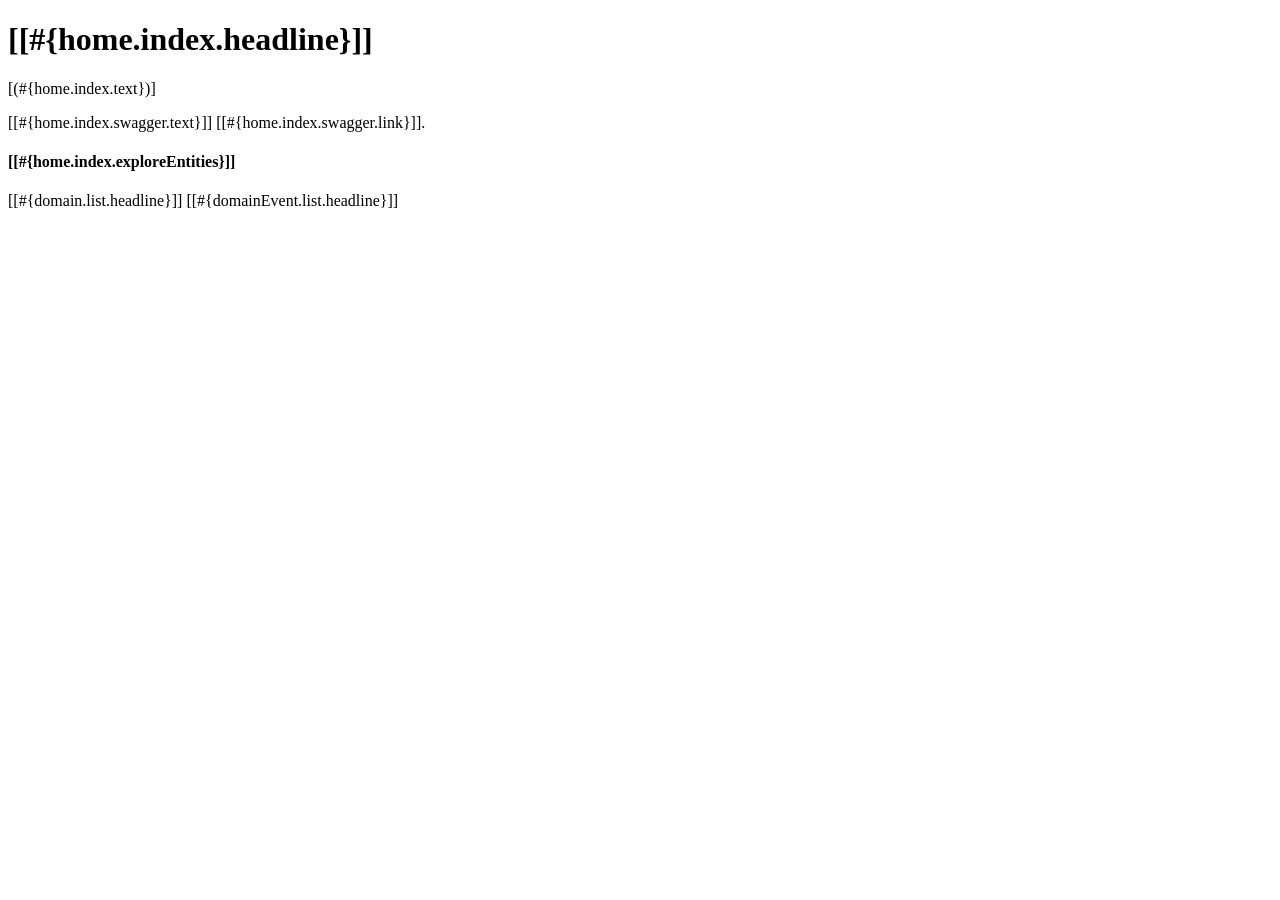
==== src/main/resources/templates/home/index.html @ 32c41982 "initial commit" ====
<!DOCTYPE HTML>
<html xmlns:th="http://www.thymeleaf.org" xmlns:layout="http://www.ultraq.net.nz/thymeleaf/layout"
        layout:decorate="~{layout}">
    <head>
        <title>[[#{home.index.headline}]]</title>
    </head>
    <body>
        <div layout:fragment="content">
            <h1 class="mb-4">[[#{home.index.headline}]]</h1>
            <p>[(#{home.index.text})]</p>
            <p class="mb-5">
                <span>[[#{home.index.swagger.text}]]</span>
                <a th:href="@{/swagger-ui.html}" target="_blank">[[#{home.index.swagger.link}]]</a>.
            </p>
            <div class="col-md-4 mb-5">
                <h4 class="mb-3">[[#{home.index.exploreEntities}]]</h4>
                <div class="list-group">
                    <a th:href="@{/domains}" class="list-group-item list-group-item-action">[[#{domain.list.headline}]]</a>
                    <a th:href="@{/domainEvents}" class="list-group-item list-group-item-action">[[#{domainEvent.list.headline}]]</a>
                </div>
            </div>
        </div>
    </body>
</html>
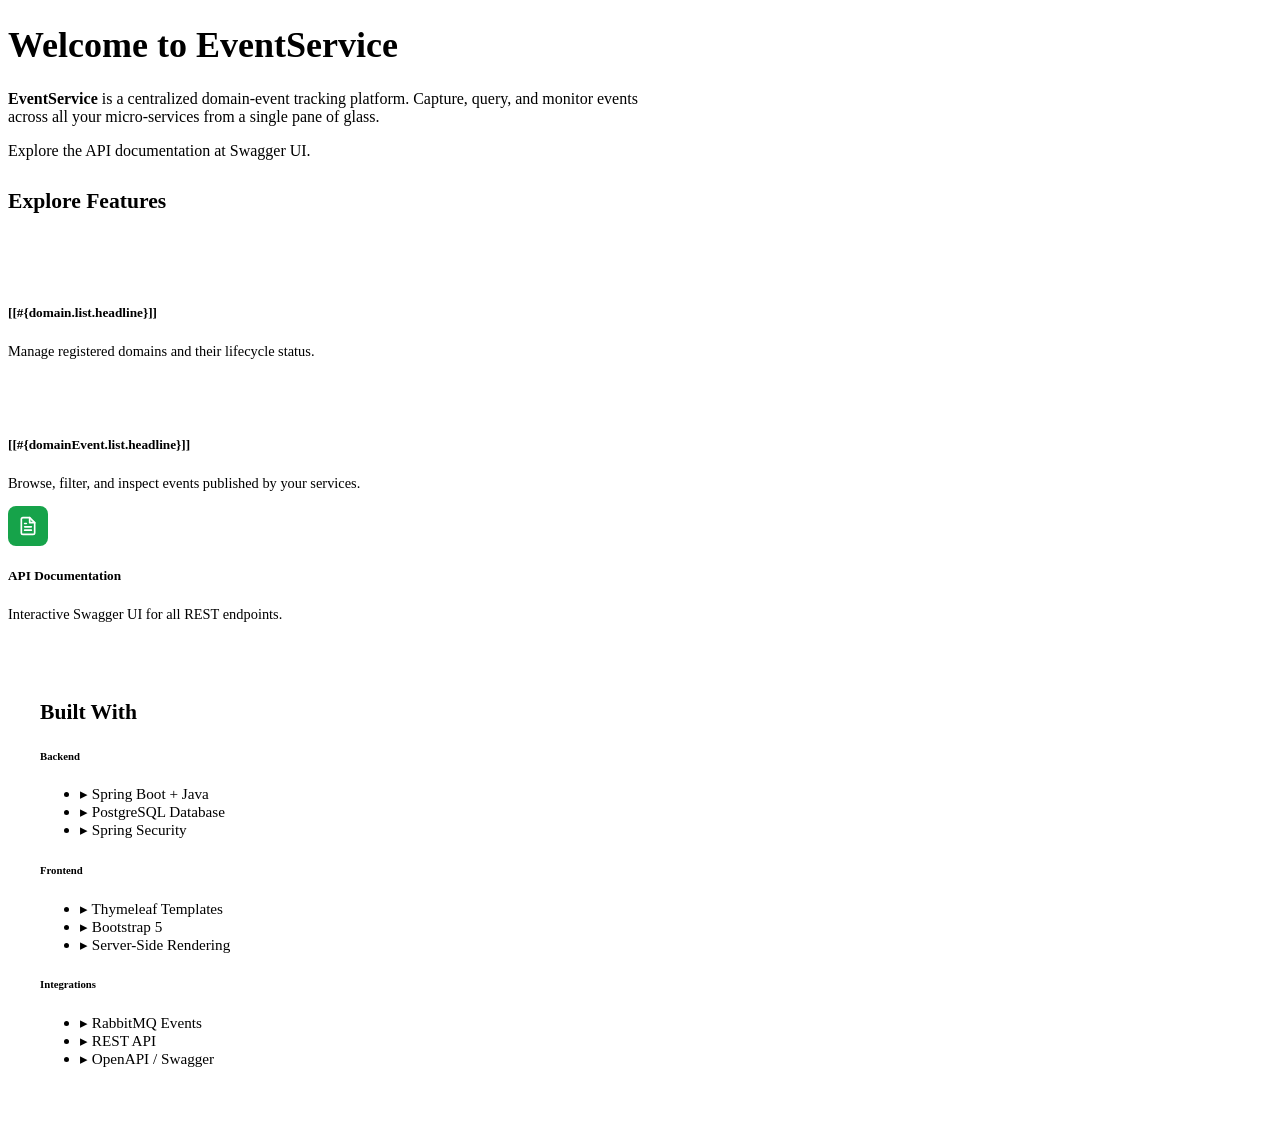
==== commit 1a061446: "feat: enhance configuration and testing setup with new Dockerfile, CI workflow, and application prop" ====
--- a/src/main/resources/templates/home/index.html
+++ b/src/main/resources/templates/home/index.html
@@ -6,17 +6,104 @@
     </head>
     <body>
         <div layout:fragment="content">
-            <h1 class="mb-4">[[#{home.index.headline}]]</h1>
-            <p>[(#{home.index.text})]</p>
-            <p class="mb-5">
-                <span>[[#{home.index.swagger.text}]]</span>
-                <a th:href="@{/swagger-ui.html}" target="_blank">[[#{home.index.swagger.link}]]</a>.
+            <!-- Hero -->
+            <h1 class="mb-3" style="font-size:2.25rem;">Welcome to EventService</h1>
+            <p class="mb-2" style="max-width:42rem; color:var(--ra-gray-700);">
+                <strong>EventService</strong> is a centralized domain-event tracking platform.
+                Capture, query, and monitor events across all your micro-services from a single pane of glass.
             </p>
-            <div class="col-md-4 mb-5">
-                <h4 class="mb-3">[[#{home.index.exploreEntities}]]</h4>
-                <div class="list-group">
-                    <a th:href="@{/domains}" class="list-group-item list-group-item-action">[[#{domain.list.headline}]]</a>
-                    <a th:href="@{/domainEvents}" class="list-group-item list-group-item-action">[[#{domainEvent.list.headline}]]</a>
+            <p class="mb-5" style="color:var(--ra-gray-500);">
+                Explore the API documentation at
+                <a th:href="@{/swagger-ui.html}" target="_blank" class="link-runs">Swagger UI</a>.
+            </p>
+
+            <!-- Feature Navigation Cards -->
+            <h4 class="mb-3" style="font-size:1.35rem; color:var(--ra-gray-900);">Explore Features</h4>
+            <div class="row g-4 mb-5">
+                <!-- Domains card -->
+                <div class="col-md-4">
+                    <a th:href="@{/domains}" class="text-decoration-none">
+                        <div class="card card-runs h-100" style="transition:box-shadow .15s;">
+                            <div class="card-body">
+                                <div class="d-flex align-items-center mb-3">
+                                    <span style="display:inline-flex;align-items:center;justify-content:center;width:2.5rem;height:2.5rem;border-radius:0.5rem;background:var(--ra-blue-600);color:#fff;font-size:1.25rem;margin-right:0.75rem;">
+                                        <svg xmlns="http://www.w3.org/2000/svg" width="20" height="20" fill="none" stroke="currentColor" stroke-width="2" stroke-linecap="round" stroke-linejoin="round" viewBox="0 0 24 24"><ellipse cx="12" cy="5" rx="9" ry="3"/><path d="M3 5v14c0 1.66 4.03 3 9 3s9-1.34 9-3V5"/><path d="M3 12c0 1.66 4.03 3 9 3s9-1.34 9-3"/></svg>
+                                    </span>
+                                    <h5 class="mb-0" style="color:var(--ra-gray-900);font-weight:600;">[[#{domain.list.headline}]]</h5>
+                                </div>
+                                <p class="mb-0" style="color:var(--ra-gray-500);font-size:0.9rem;">
+                                    Manage registered domains and their lifecycle status.
+                                </p>
+                            </div>
+                        </div>
+                    </a>
+                </div>
+                <!-- Domain Events card -->
+                <div class="col-md-4">
+                    <a th:href="@{/domainEvents}" class="text-decoration-none">
+                        <div class="card card-runs h-100" style="transition:box-shadow .15s;">
+                            <div class="card-body">
+                                <div class="d-flex align-items-center mb-3">
+                                    <span style="display:inline-flex;align-items:center;justify-content:center;width:2.5rem;height:2.5rem;border-radius:0.5rem;background:var(--ra-orange-600);color:#fff;font-size:1.25rem;margin-right:0.75rem;">
+                                        <svg xmlns="http://www.w3.org/2000/svg" width="20" height="20" fill="none" stroke="currentColor" stroke-width="2" stroke-linecap="round" stroke-linejoin="round" viewBox="0 0 24 24"><path d="M13 2L3 14h9l-1 8 10-12h-9l1-8z"/></svg>
+                                    </span>
+                                    <h5 class="mb-0" style="color:var(--ra-gray-900);font-weight:600;">[[#{domainEvent.list.headline}]]</h5>
+                                </div>
+                                <p class="mb-0" style="color:var(--ra-gray-500);font-size:0.9rem;">
+                                    Browse, filter, and inspect events published by your services.
+                                </p>
+                            </div>
+                        </div>
+                    </a>
+                </div>
+                <!-- API Docs card -->
+                <div class="col-md-4">
+                    <a th:href="@{/swagger-ui.html}" target="_blank" class="text-decoration-none">
+                        <div class="card card-runs h-100" style="transition:box-shadow .15s;">
+                            <div class="card-body">
+                                <div class="d-flex align-items-center mb-3">
+                                    <span style="display:inline-flex;align-items:center;justify-content:center;width:2.5rem;height:2.5rem;border-radius:0.5rem;background:#16a34a;color:#fff;font-size:1.25rem;margin-right:0.75rem;">
+                                        <svg xmlns="http://www.w3.org/2000/svg" width="20" height="20" fill="none" stroke="currentColor" stroke-width="2" stroke-linecap="round" stroke-linejoin="round" viewBox="0 0 24 24"><path d="M14 2H6a2 2 0 00-2 2v16a2 2 0 002 2h12a2 2 0 002-2V8z"/><polyline points="14 2 14 8 20 8"/><line x1="16" y1="13" x2="8" y2="13"/><line x1="16" y1="17" x2="8" y2="17"/><polyline points="10 9 9 9 8 9"/></svg>
+                                    </span>
+                                    <h5 class="mb-0" style="color:var(--ra-gray-900);font-weight:600;">API Documentation</h5>
+                                </div>
+                                <p class="mb-0" style="color:var(--ra-gray-500);font-size:0.9rem;">
+                                    Interactive Swagger UI for all REST endpoints.
+                                </p>
+                            </div>
+                        </div>
+                    </a>
+                </div>
+            </div>
+
+            <!-- Tech Stack -->
+            <div style="background:var(--ra-gray-50);border-radius:0.5rem;padding:2rem;margin-top:1rem;">
+                <h4 style="color:var(--ra-gray-900);margin-bottom:1.25rem;font-size:1.35rem;">Built With</h4>
+                <div class="row g-4">
+                    <div class="col-md-4">
+                        <h6 style="color:var(--ra-gray-700);border-bottom:2px solid var(--ra-gray-200);padding-bottom:0.5rem;margin-bottom:0.75rem;">Backend</h6>
+                        <ul class="list-unstyled" style="color:var(--ra-gray-500);font-size:0.95rem;">
+                            <li class="py-1">&#9656; Spring Boot + Java</li>
+                            <li class="py-1">&#9656; PostgreSQL Database</li>
+                            <li class="py-1">&#9656; Spring Security</li>
+                        </ul>
+                    </div>
+                    <div class="col-md-4">
+                        <h6 style="color:var(--ra-gray-700);border-bottom:2px solid var(--ra-gray-200);padding-bottom:0.5rem;margin-bottom:0.75rem;">Frontend</h6>
+                        <ul class="list-unstyled" style="color:var(--ra-gray-500);font-size:0.95rem;">
+                            <li class="py-1">&#9656; Thymeleaf Templates</li>
+                            <li class="py-1">&#9656; Bootstrap 5</li>
+                            <li class="py-1">&#9656; Server-Side Rendering</li>
+                        </ul>
+                    </div>
+                    <div class="col-md-4">
+                        <h6 style="color:var(--ra-gray-700);border-bottom:2px solid var(--ra-gray-200);padding-bottom:0.5rem;margin-bottom:0.75rem;">Integrations</h6>
+                        <ul class="list-unstyled" style="color:var(--ra-gray-500);font-size:0.95rem;">
+                            <li class="py-1">&#9656; RabbitMQ Events</li>
+                            <li class="py-1">&#9656; REST API</li>
+                            <li class="py-1">&#9656; OpenAPI / Swagger</li>
+                        </ul>
+                    </div>
                 </div>
             </div>
         </div>
